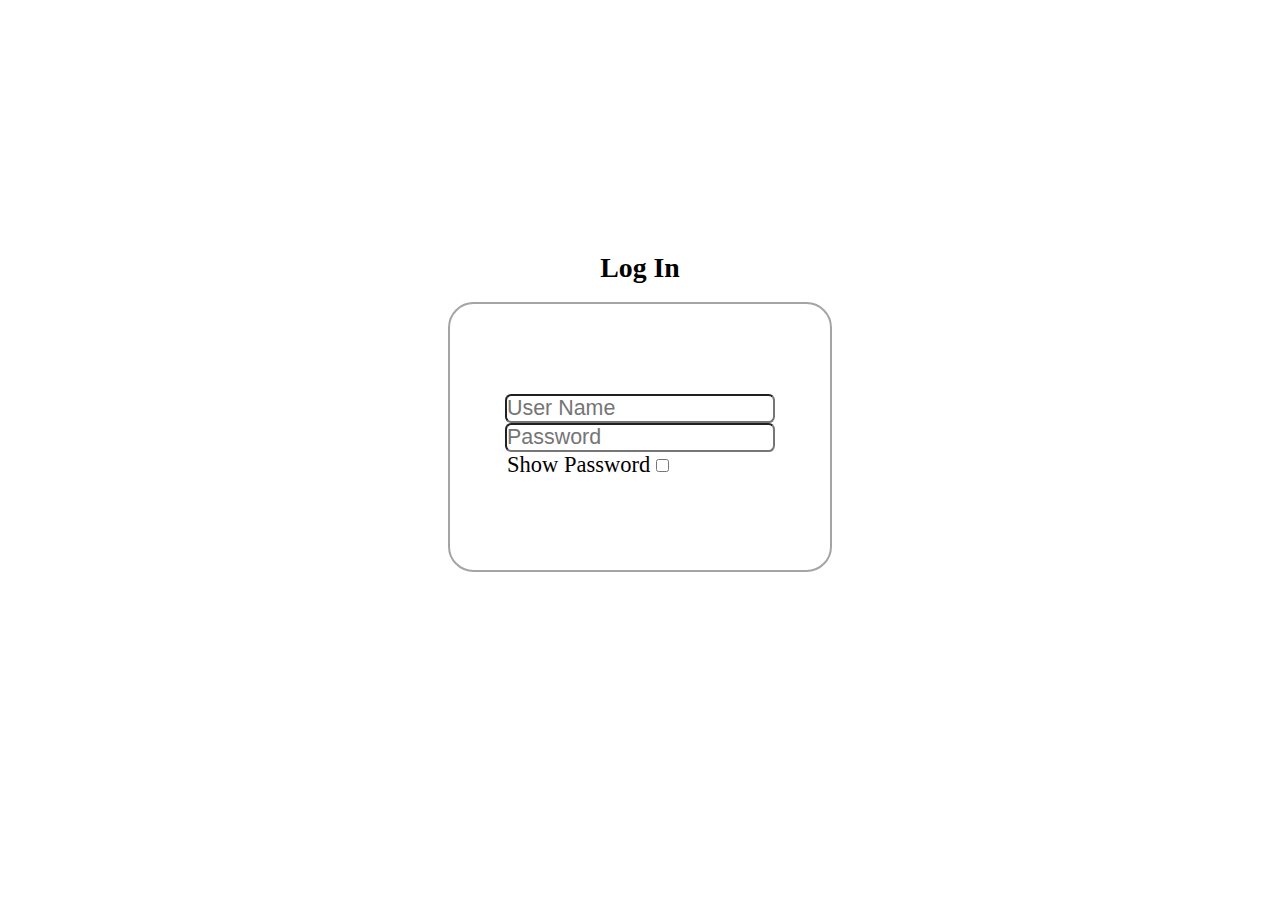
==== Log-In-Page/Index.html @ e20f9158 "Add files via upload" ====
<!DOCTYPE html>
<html lang="en">
<head>
    <meta charset="UTF-8">
    <meta name="viewport" content="width=device-width, initial-scale=1.0">
    <link rel="stylesheet" href="style.css">
    <title>B-Bank</title>
</head>
<body>
    <main>
        <h1 id="caption">Log In</h1>
        <div id="logIn">
            <form action="" method="post">
                <input class="inputData positionDown" type="text" placeholder="User Name" name="userName" required>
                <input id="pswInput" class="inputData positionDown" type="password" placeholder="Password" name="password" required>
                <div class="positionDown">
                    <label id="pswdStateDesc" for="showPswd">Show Password</label>
                    <input id="showPswd" type="checkbox" name="showPswd" onchange="updatePswdState()">
                </div>
            </form>
        </div>
    </main>

    <script src="script.js"></script>
</body>
</html>
---- Log-In-Page/style.css ----
* {
    padding: 0;
    margin: 0;
    font-size: 1.050em;
}
h1 {
    font-size: 1.5em;
}
main {
    height: 100vh;
}
#logIn {
    border: 0.2vw solid rgb(164, 164, 164);
    width: 30vw;
    height: 30vh;
    margin: auto;
    position: relative;
    top: 30%;
    box-sizing: border-box;
    border-radius: 2vw;
}
.inputData {
    display: block;
    border-radius: 0.5vw;
}
.positionDown{
    position: relative;
    top: 10vh;
    margin: auto;
    width: 70%;
}
#caption {
    text-align: center;
    position: relative;
    top: 28%;
}
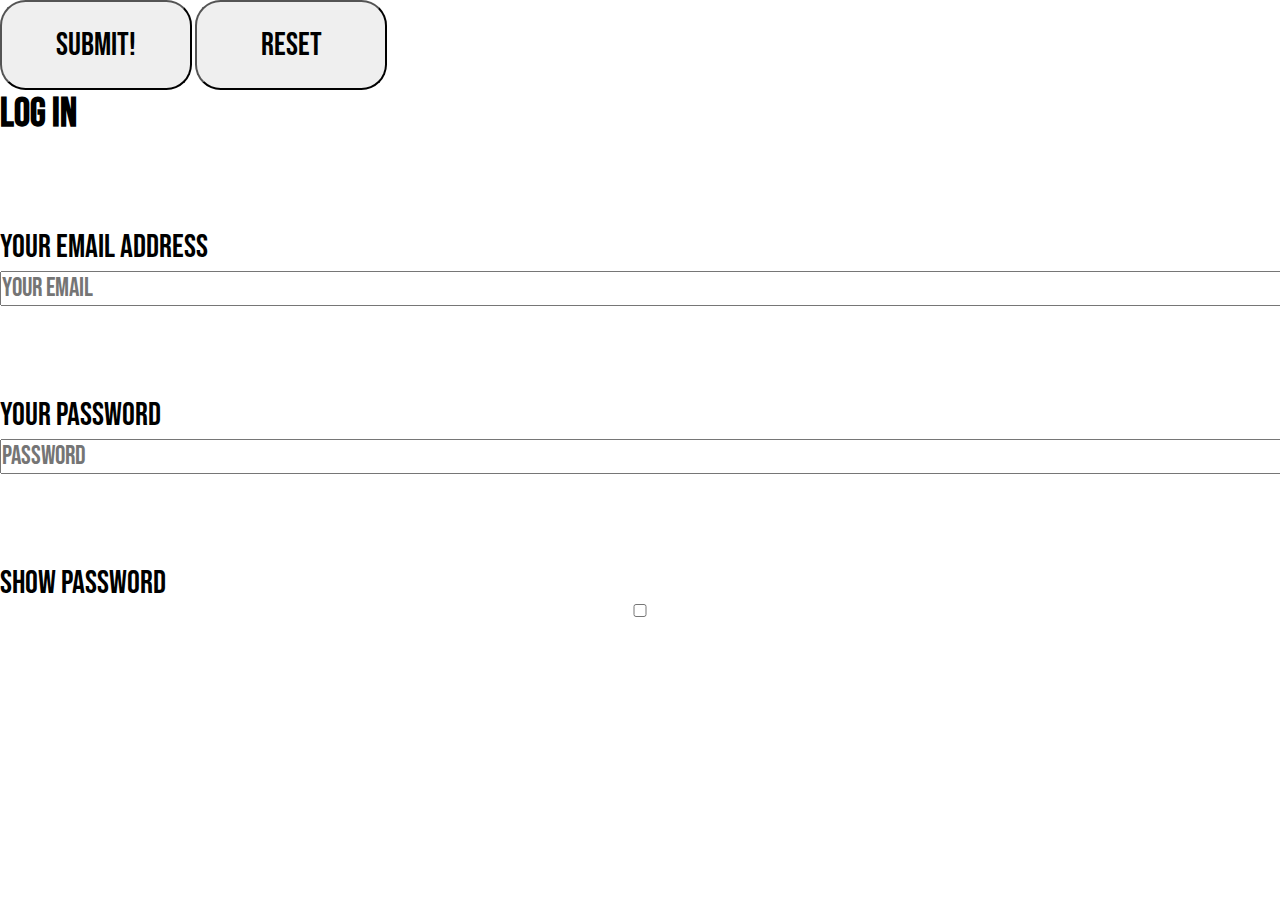
==== commit 669a0bc4: "Add files via upload" ====
--- a/Log-In-Page/Index.html
+++ b/Log-In-Page/Index.html
@@ -3,21 +3,36 @@
 <head>
     <meta charset="UTF-8">
     <meta name="viewport" content="width=device-width, initial-scale=1.0">
-    <link rel="stylesheet" href="style.css">
-    <title>B-Bank</title>
+    <link rel="stylesheet" href="/Sign-Up-Page/style.css">
+    <link rel="preconnect" href="https://fonts.googleapis.com">
+    <link rel="preconnect" href="https://fonts.gstatic.com" crossorigin>
+    <link href="https://fonts.googleapis.com/css2?family=Bebas+Neue&display=swap" rel="stylesheet">
+    <title>Log In</title>
 </head>
 <body>
     <main>
-        <h1 id="caption">Log In</h1>
-        <div id="logIn">
-            <form action="" method="post">
-                <input class="inputData positionDown" type="text" placeholder="User Name" name="userName" required>
-                <input id="pswInput" class="inputData positionDown" type="password" placeholder="Password" name="password" required>
-                <div class="positionDown">
-                    <label id="pswdStateDesc" for="showPswd">Show Password</label>
-                    <input id="showPswd" type="checkbox" name="showPswd" onchange="updatePswdState()">
-                </div>
-            </form>
+        <div class="btnWrapper">
+            <button class="mainBtn submitBtn" form="mainForm" type="submit">Submit!</button>
+            <button class="mainBtn resetBtn" form="mainForm" type="reset">Reset</button>
+        </div>
+        <div class="wrapper">
+            <h1>Log In</h1>
+            <div>
+                <form action="" method="post">
+                    <label class="inputLabel">
+                        Your Email Address
+                        <input class="inputData" type="email" placeholder="Your Email" name="userEmail" required>
+                    </label>
+                    <label class="inputLabel">
+                        Your Password
+                        <input id="pswInput" class="inputData" type="password" placeholder="Password" name="password" required>
+                    </label>
+                    <div>
+                        <label for="showPswd" class="inputLabel"><span id="pswdStateDesc">Show</span> Password</label>
+                        <input id="showPswd" type="checkbox" name="showPswd" onchange="updatePswdState()">
+                    </div>
+                </form>
+            </div>
         </div>
     </main>
 
--- a/Sign-Up-Page/style.css
+++ b/Sign-Up-Page/style.css
@@ -0,0 +1,56 @@
+* {
+    padding: 0;
+    margin: 0;
+    font-family: 'Bebas Neue', sans-serif;
+}
+h1 {
+    font-size: 2.5em;
+}
+label {
+    display: block;
+    margin: 10vh 0 0 0;
+    font-size: 2em;
+    transition: 1s;
+}
+#wrapper {
+    width: 30vw;
+    height: 90vh;
+    margin: 5vh auto;
+    border: 1px solid black;
+    padding: 2vh;
+    border-radius: 2vh;
+}
+input {
+    width: 100%;
+    font-size: 0.8em;
+}
+#btnWrapper {
+    position: absolute;
+    top: 40vh;
+    right: 0vw;
+    width: 30vw;
+}
+button {
+    width: 15vw;
+    height: 10vh;
+    font-size: 2em;
+    border-radius: 2vw;
+    transition: 1s;
+}
+#resetBtn {
+    margin-top: 2vw;
+}
+#resetBtn:hover {
+    background-color: black;
+    color: red;
+}
+#submitBtn:hover {
+    background-color: black;
+    color: rgb(7, 173, 32);
+}
+label:hover {
+    color: rgb(139, 107, 255);
+}
+input:focus {
+    box-shadow: 0.2vh 0.2vh 2vh rgb(45, 187, 74), -0.2vh -0.2vh 2vh rgb(15, 109, 215);
+}